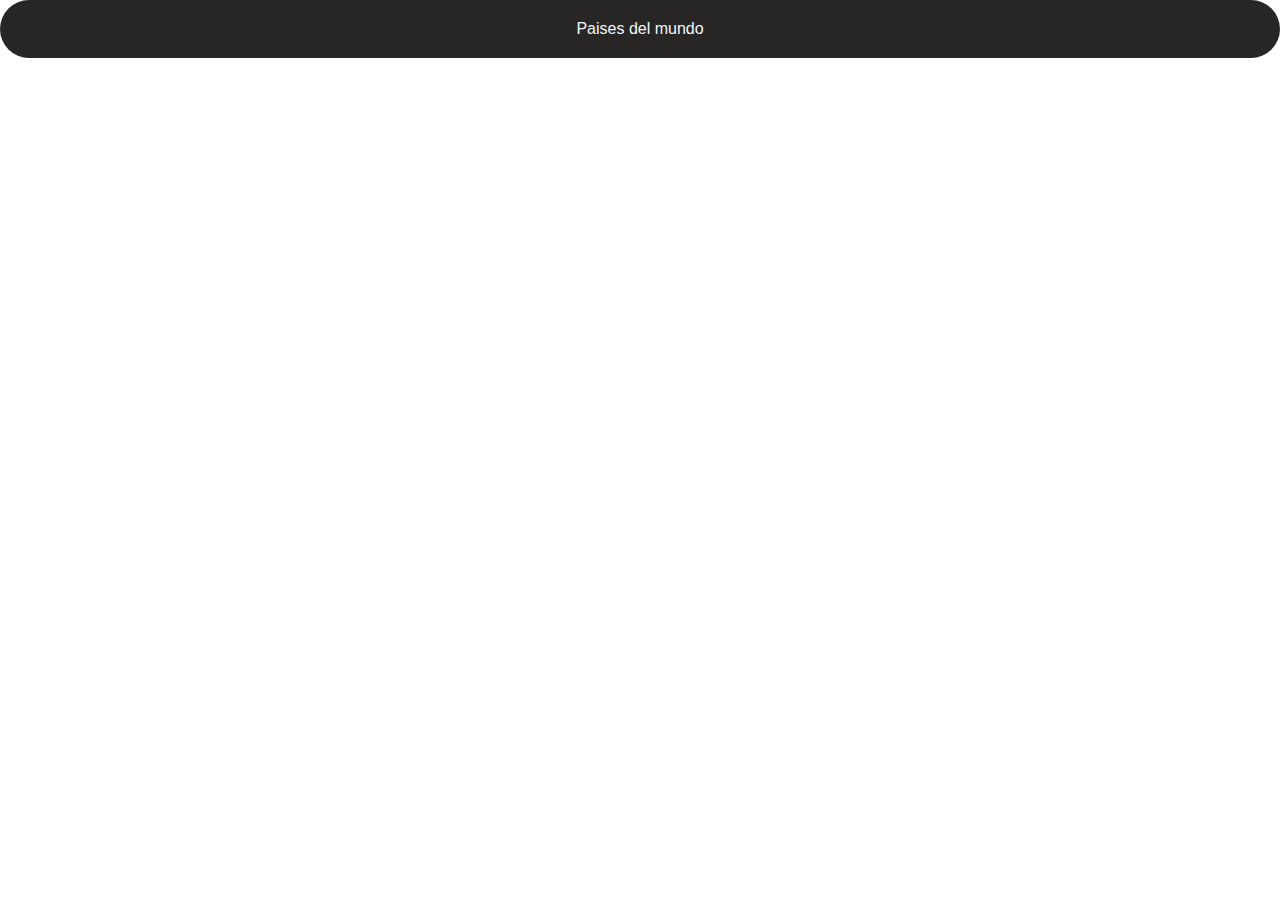
==== index.html @ 0c6dd358 "primera pagina" ====
<!DOCTYPE html>
<html lang="en">
<head>
    <meta charset="UTF-8">
    <meta http-equiv="X-UA-Compatible" content="IE=edge">
    <meta name="viewport" content="width=device-width, initial-scale=1.0">
    <link rel="stylesheet" href="./style.css/style.css">
    <title>Banderas</title>
</head>
<body>
    <nav>
        Paises del mundo 
    </nav>
    <section>
<!-- <div class="country">
    <h2>colombia</h2>
    <img src="" alt="" width="">
    <p>poblacion = 123123</p>
    <p>region= asjdnsa</p>
    <p>capital = bogota</p>
<button class="moreInfo">more info</button> -->



</div>
    </section>
    <script src="./main.js"></script>
</body>
</html>
---- style.css/style.css ----
*{
    margin: 0%;
    padding: 0%;
    box-sizing: border-box;
    font-family: 'Outfit', sans-serif;
}
nav{
    text-align: center;
    background-color: rgb(40, 38, 37);
    color: aliceblue;
    border-radius: 50px;
    padding: 20px;
}

section{
    display: flex;
    flex-wrap: wrap;
    gap: 25px;
    justify-content: center;
    padding: 20px;

}

.country{
    display: flex;
    flex-direction: column;
    border: 1px solid black;
    border-radius: 5px;
    padding: 10px;
    gap: 5px;
}
.moreInfo{
      align-items: center;
      appearance: none;
      background-color: #fff;
      border-radius: 24px;
      border-style: none;
      box-shadow: rgba(0, 0, 0, .2) 0 3px 5px -1px,rgba(0, 0, 0, .14) 0 6px 10px 0,rgba(0, 0, 0, .12) 0 1px 18px 0;
      box-sizing: border-box;
      color: #3c4043;
      cursor: pointer;
      display: inline-flex;
      fill: currentcolor;
      font-family: "Google Sans",Roboto,Arial,sans-serif;
      font-size: 14px;
      font-weight: 500;
      height: 48px;
      justify-content: center;
      letter-spacing: .25px;
      line-height: normal;
      max-width: 100%;
      overflow: visible;
      padding: 2px 24px;
      position: relative;
      text-align: center;
      text-transform: none;
      transition: box-shadow 280ms cubic-bezier(.4, 0, .2, 1),opacity 15ms linear 30ms,transform 270ms cubic-bezier(0, 0, .2, 1) 0ms;
      user-select: none;
      -webkit-user-select: none;
      touch-action: manipulation;
      width: max-content;
      will-change: transform,opacity;
      z-index: 0;
    }
    
    .button-17:hover {
      background: #F6F9FE;
      color: #174ea6;
    }
    
    .button-17:active {
      box-shadow: 0 4px 4px 0 rgb(60 64 67 / 30%), 0 8px 12px 6px rgb(60 64 67 / 15%);
      outline: none;
    }
    
    .button-17:focus {
      outline: none;
      border: 2px solid #4285f4;
    }
    
    .button-17:not(:disabled) {
      box-shadow: rgba(60, 64, 67, .3) 0 1px 3px 0, rgba(60, 64, 67, .15) 0 4px 8px 3px;
    }
    
    .button-17:not(:disabled):hover {
      box-shadow: rgba(60, 64, 67, .3) 0 2px 3px 0, rgba(60, 64, 67, .15) 0 6px 10px 4px;
    }
    
    .button-17:not(:disabled):focus {
      box-shadow: rgba(60, 64, 67, .3) 0 1px 3px 0, rgba(60, 64, 67, .15) 0 4px 8px 3px;
    }
    
    .button-17:not(:disabled):active {
      box-shadow: rgba(60, 64, 67, .3) 0 4px 4px 0, rgba(60, 64, 67, .15) 0 8px 12px 6px;
    }
    
    .button-17:disabled {
      box-shadow: rgba(60, 64, 67, .3) 0 1px 3px 0, rgba(60, 64, 67, .15) 0 4px 8px 3px;
    }
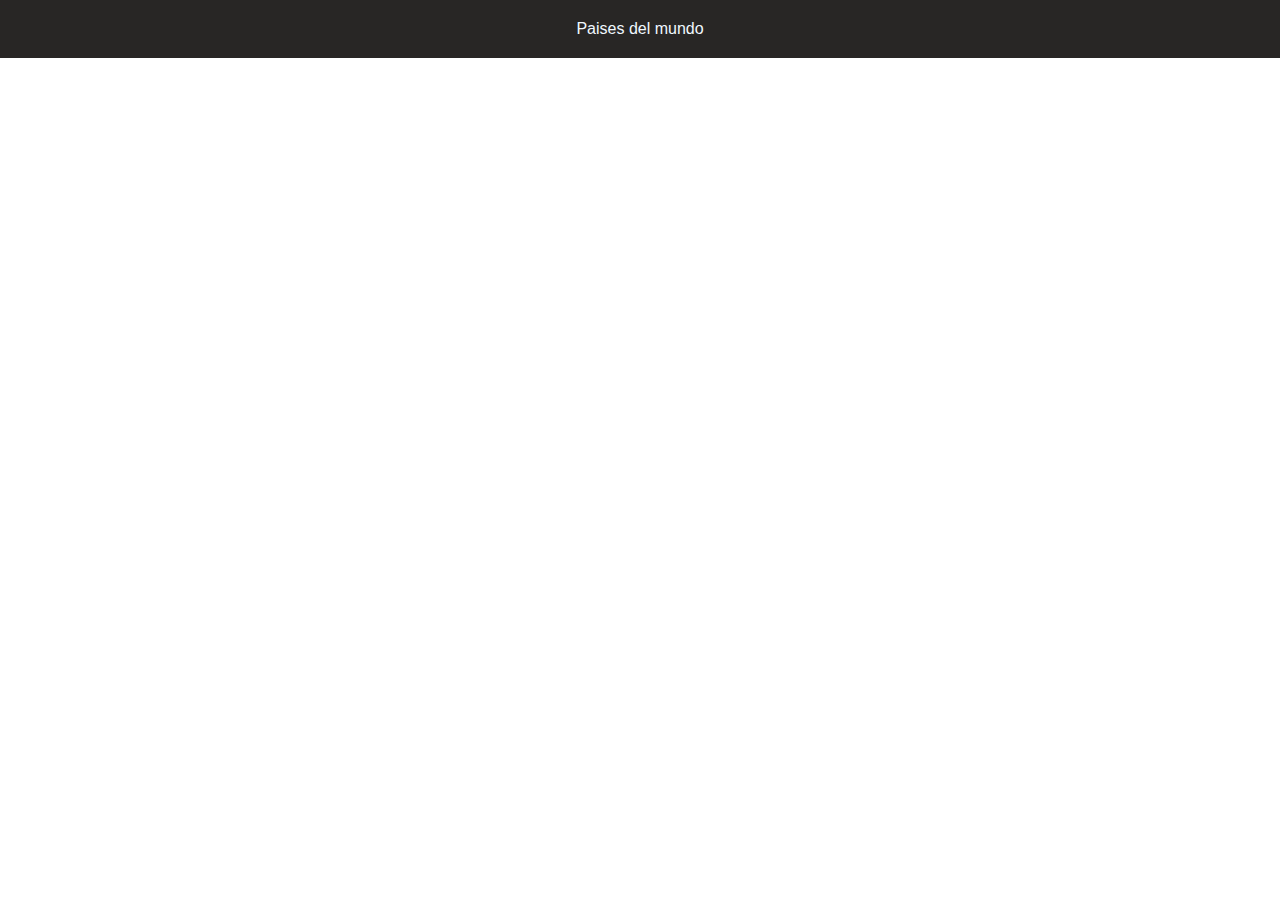
==== commit 149285d1: "finalizado" ====
--- a/index.html
+++ b/index.html
@@ -18,11 +18,9 @@
     <p>poblacion = 123123</p>
     <p>region= asjdnsa</p>
     <p>capital = bogota</p>
-<button class="moreInfo">more info</button> -->
+<a href="./index2.html"><button class="moreInfo">more info</button></a>  -->
 
 
-
-</div>
     </section>
     <script src="./main.js"></script>
 </body>
--- a/style.css/style.css
+++ b/style.css/style.css
@@ -8,7 +8,6 @@
     text-align: center;
     background-color: rgb(40, 38, 37);
     color: aliceblue;
-    border-radius: 50px;
     padding: 20px;
 }
 
@@ -18,13 +17,16 @@
     gap: 25px;
     justify-content: center;
     padding: 20px;
-
+    background-image:url("https://diario16.com/wp-content/uploads/2018/12/Tierra-mundo.jpg") ;
+    background-position: center 100%;
+    background-size: contain;
+color: #fff;
 }
 
 .country{
     display: flex;
     flex-direction: column;
-    border: 1px solid black;
+    border: 1px solid white;
     border-radius: 5px;
     padding: 10px;
     gap: 5px;
@@ -96,4 +98,15 @@
     
     .button-17:disabled {
       box-shadow: rgba(60, 64, 67, .3) 0 1px 3px 0, rgba(60, 64, 67, .15) 0 4px 8px 3px;
-    }+    }
+.Fondo{
+  background-image: url("https://media.giphy.com/media/5z0Clc1s7uQfxuC1eG/giphy.gif");
+  background-position: center 25%; 
+  background-size: cover;
+  display: flex;
+  flex-direction: column;
+  justify-content: center;
+  align-items: center;
+  color: #F6F9FE;
+  padding: 50px;
+}